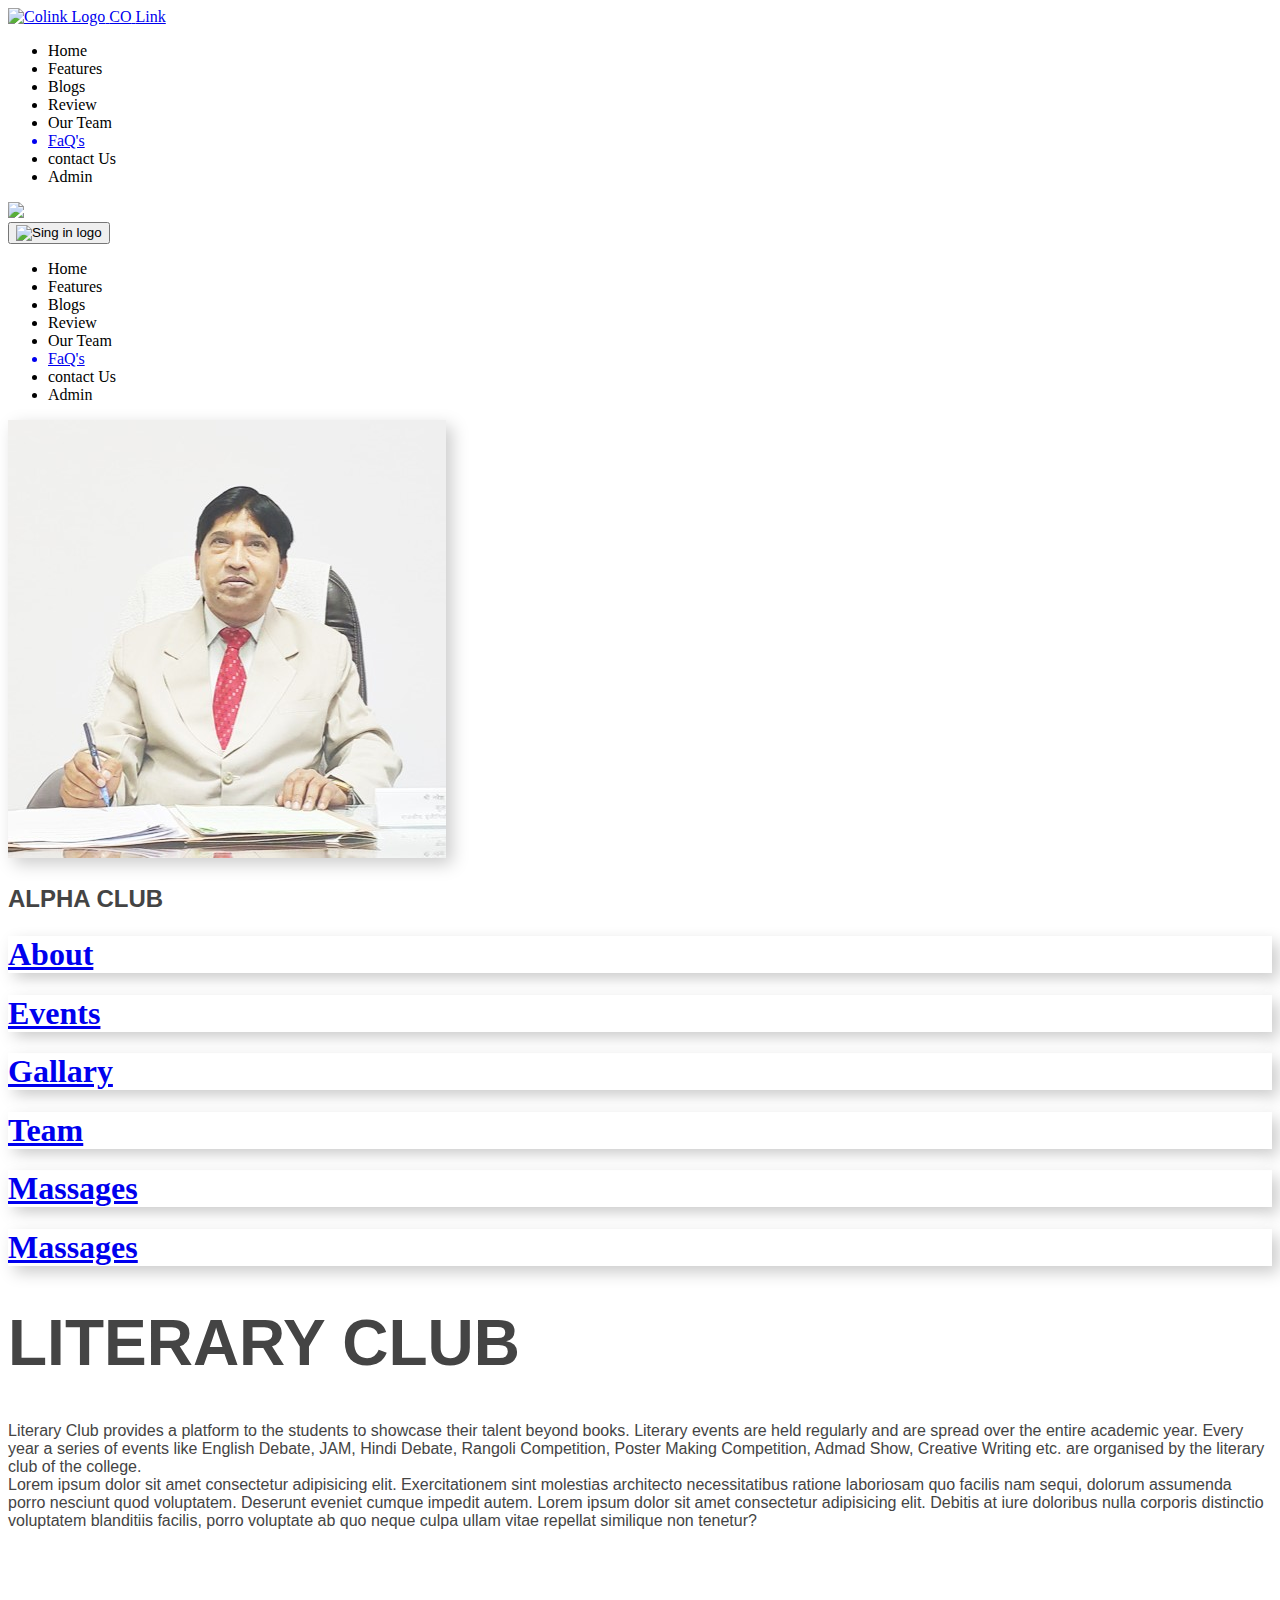
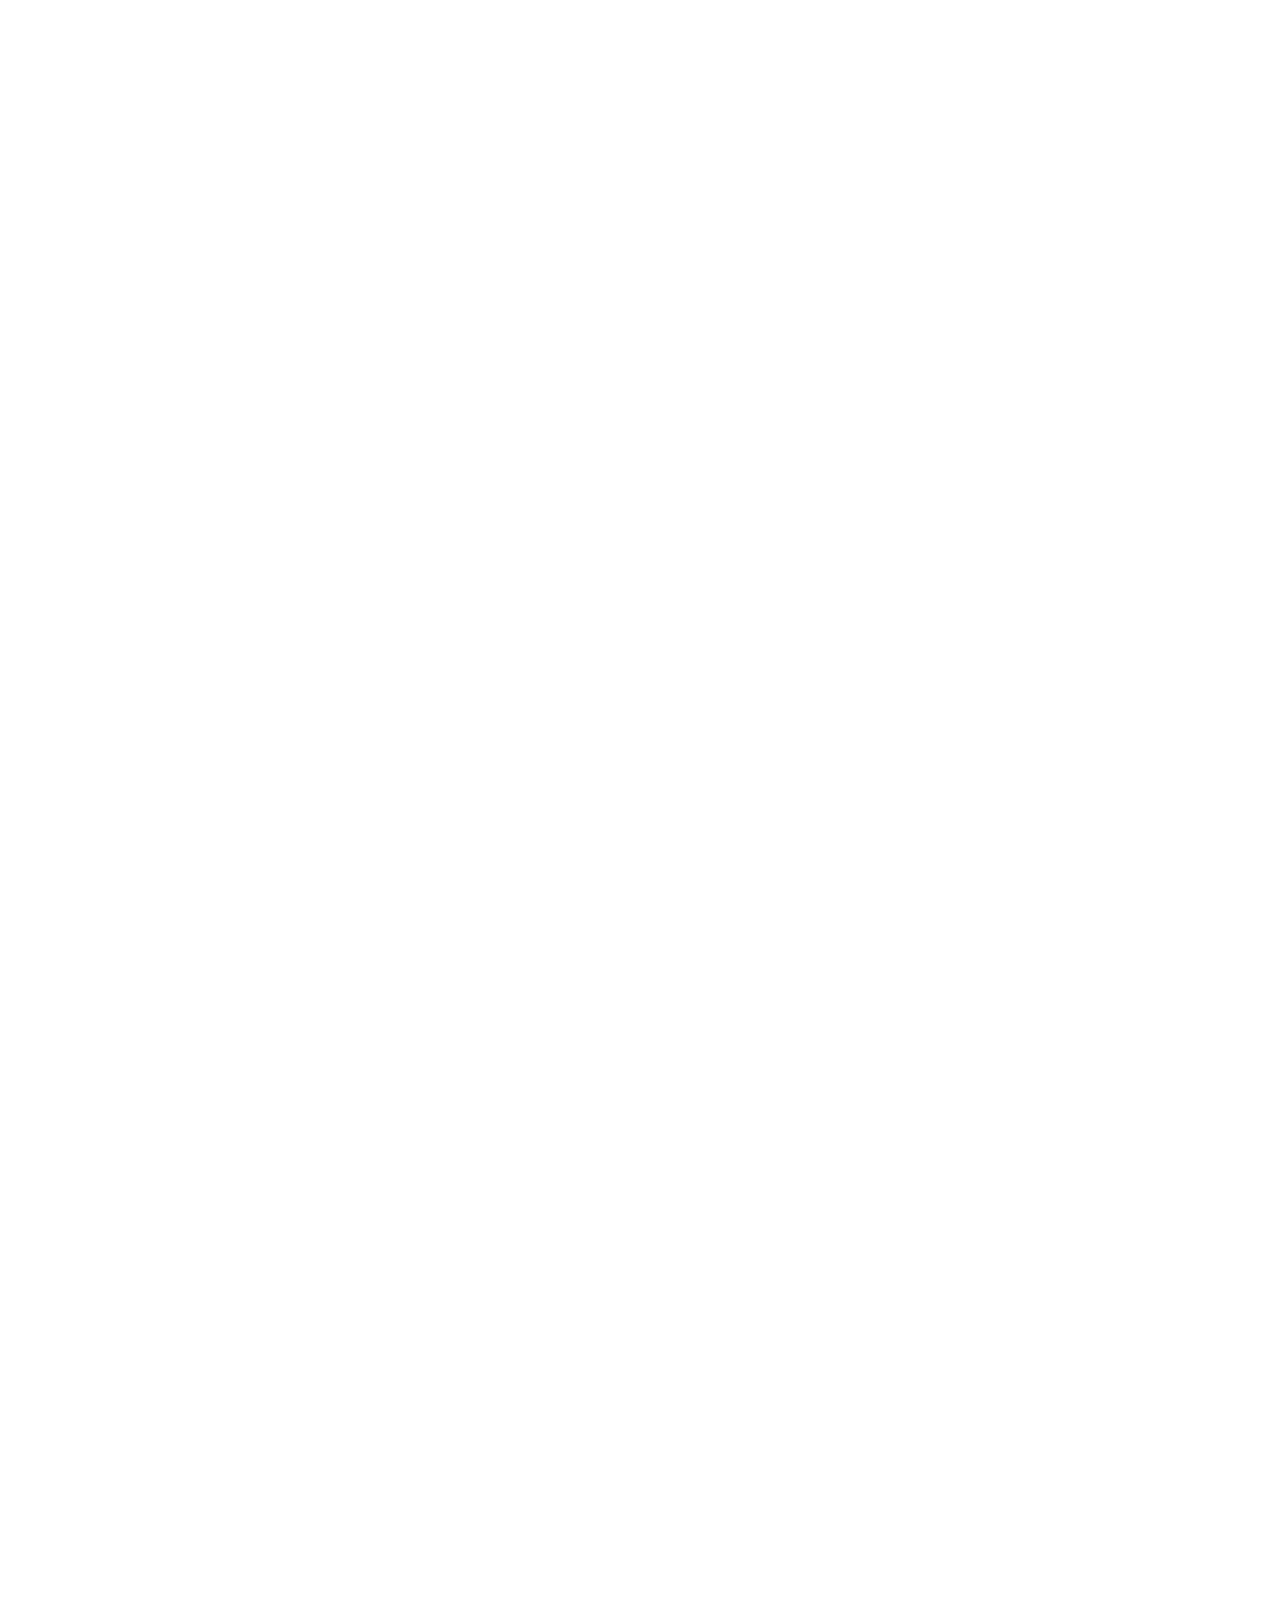
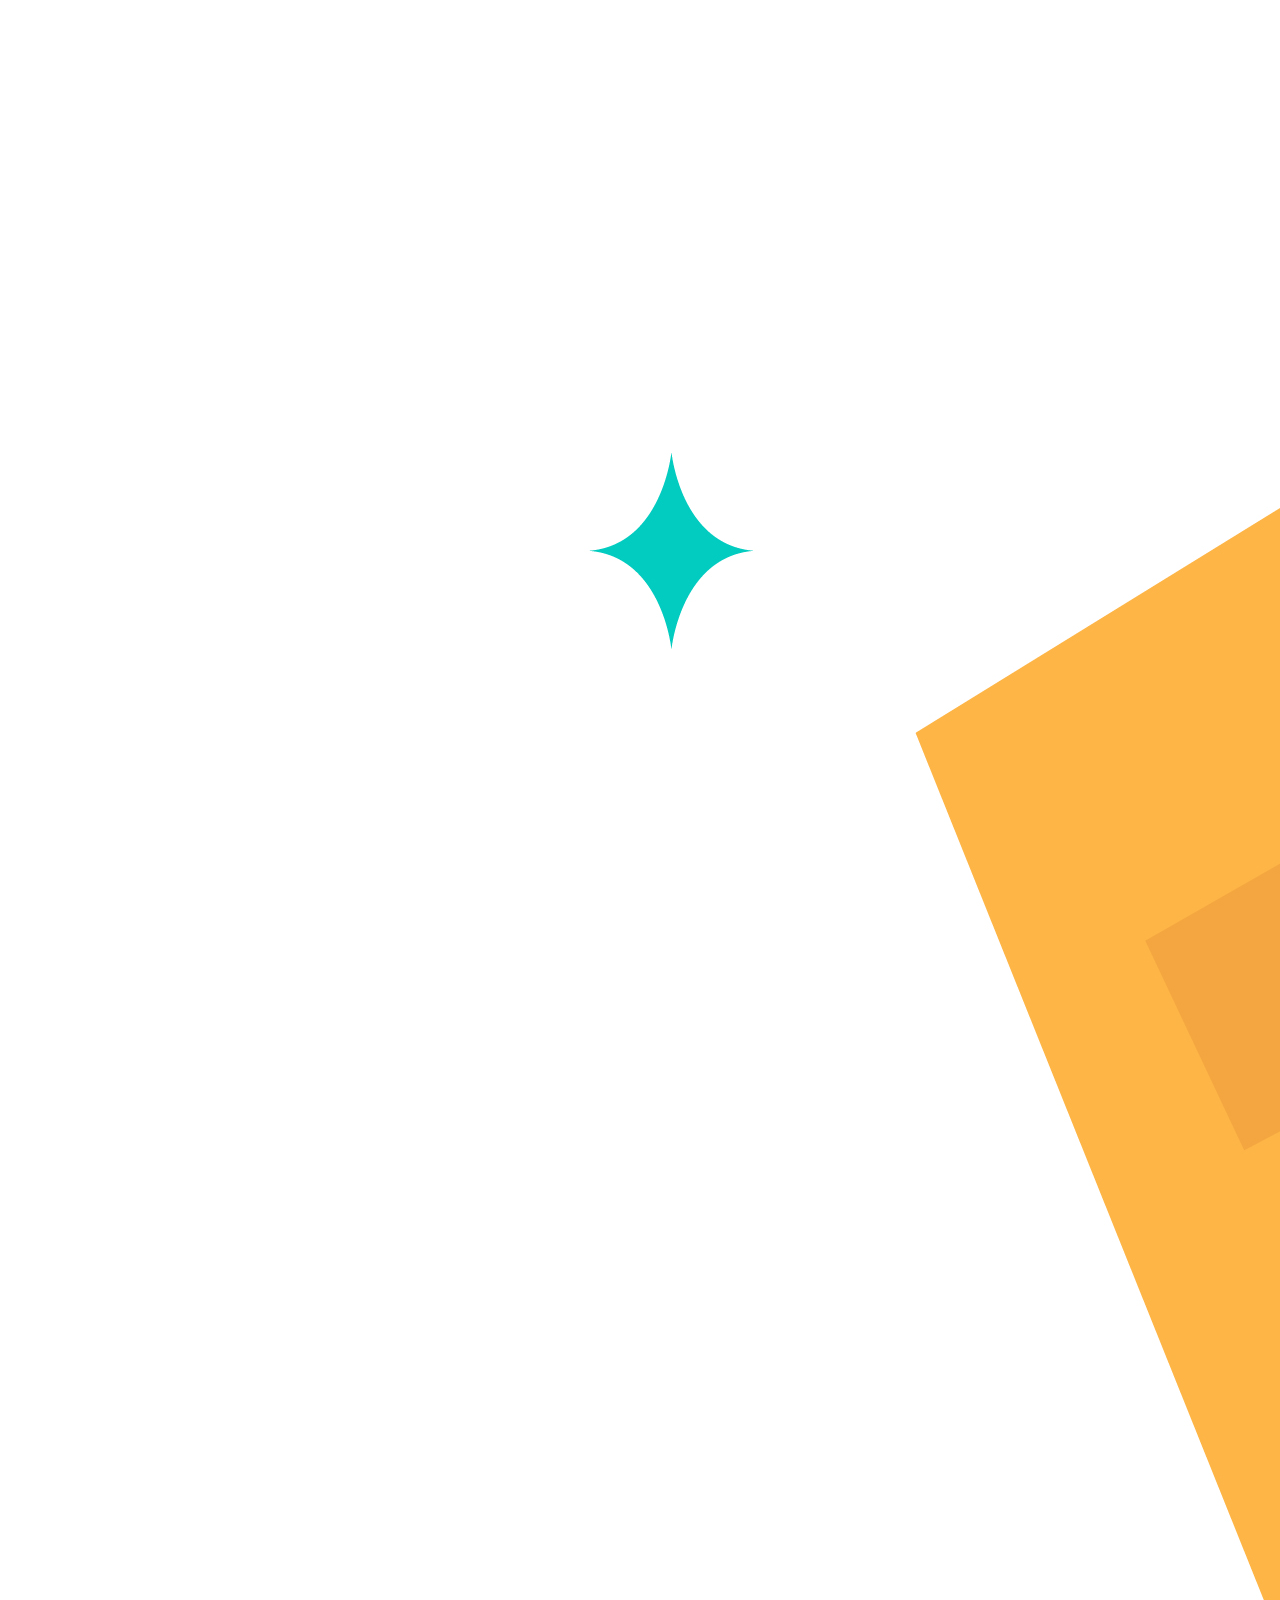
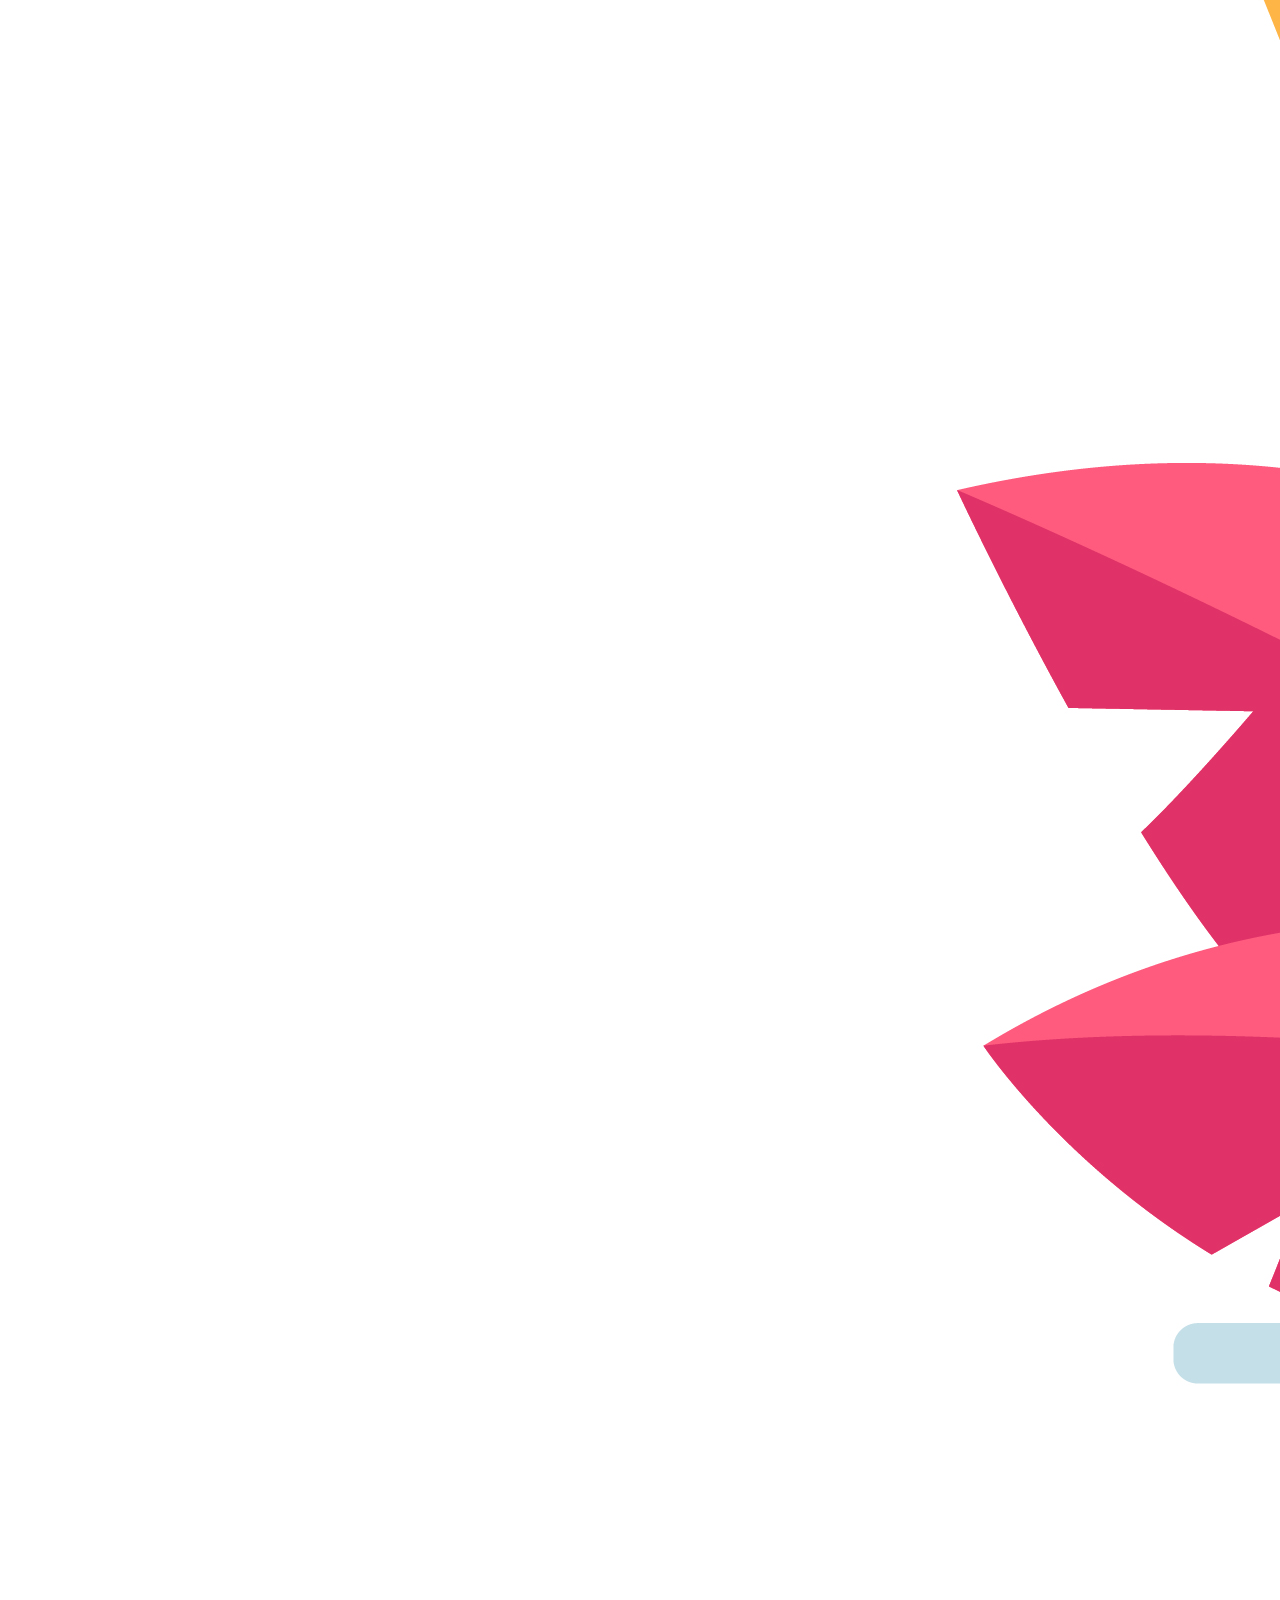
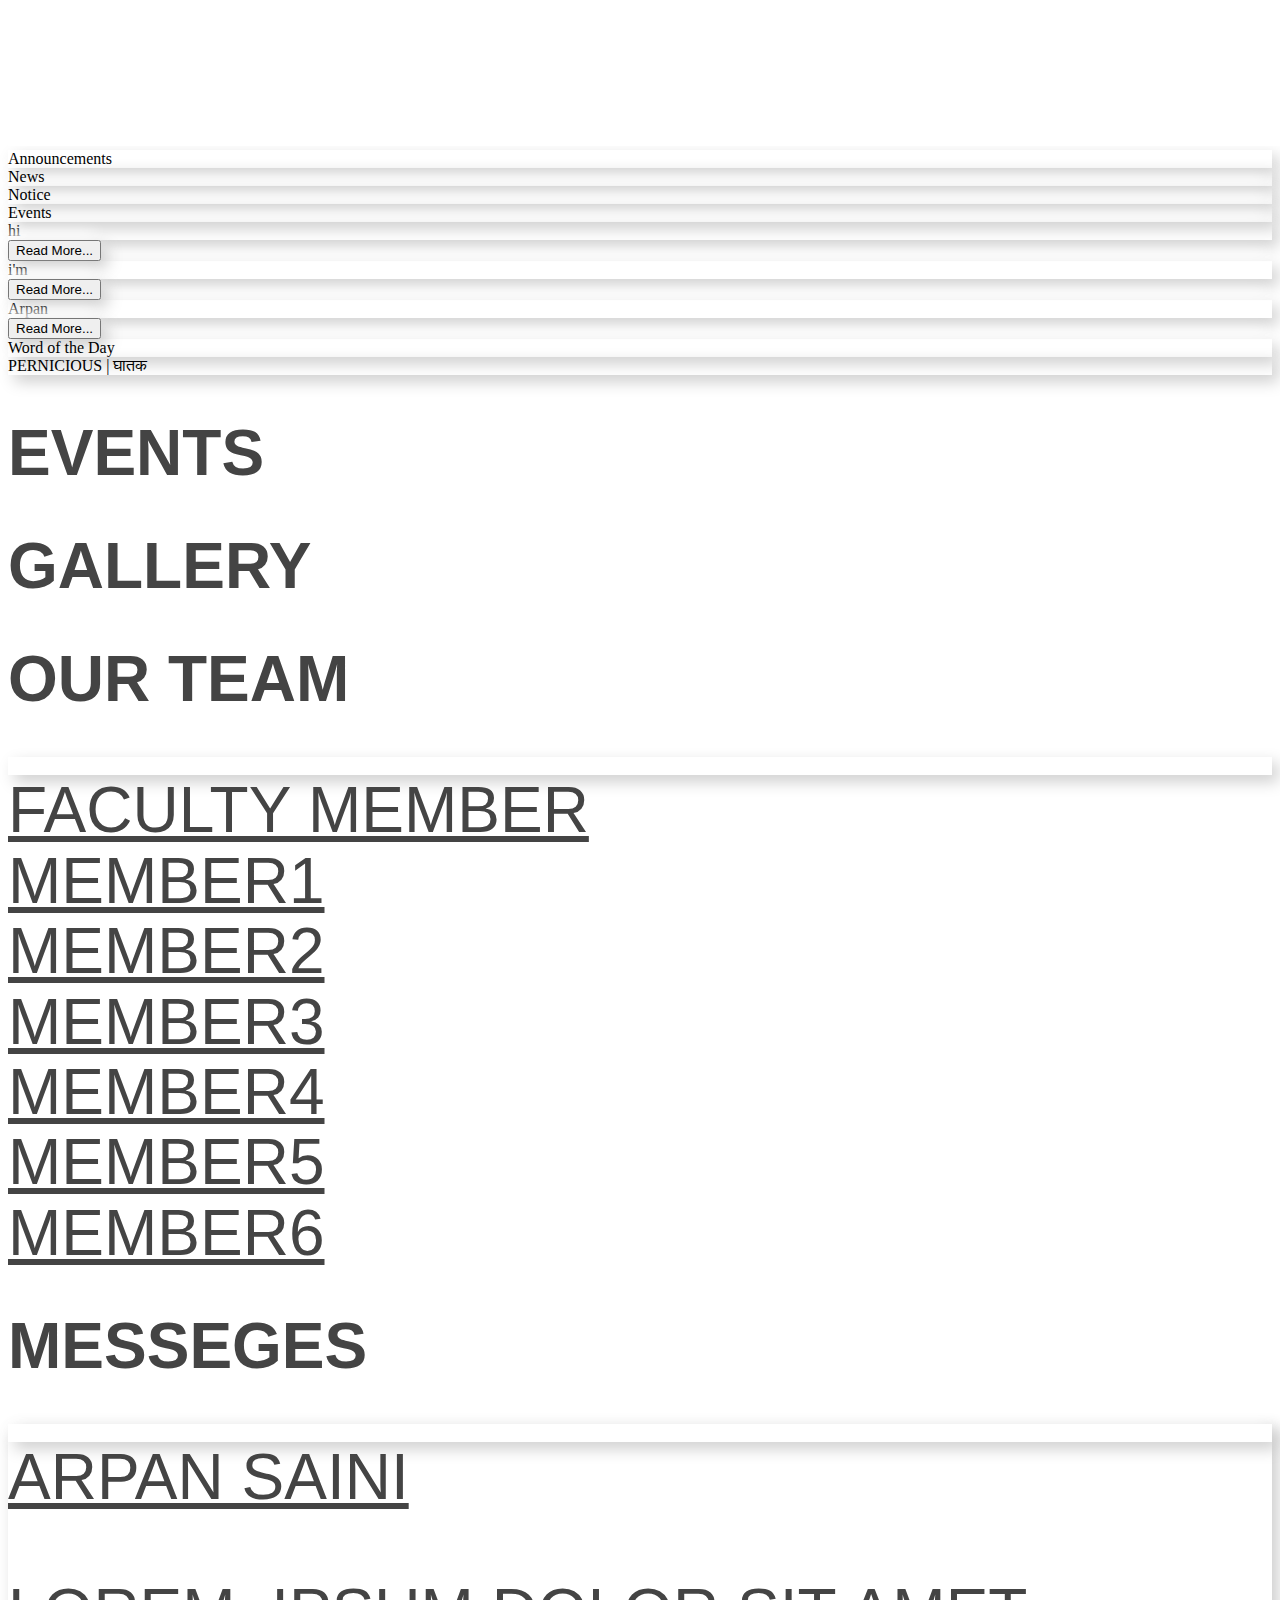
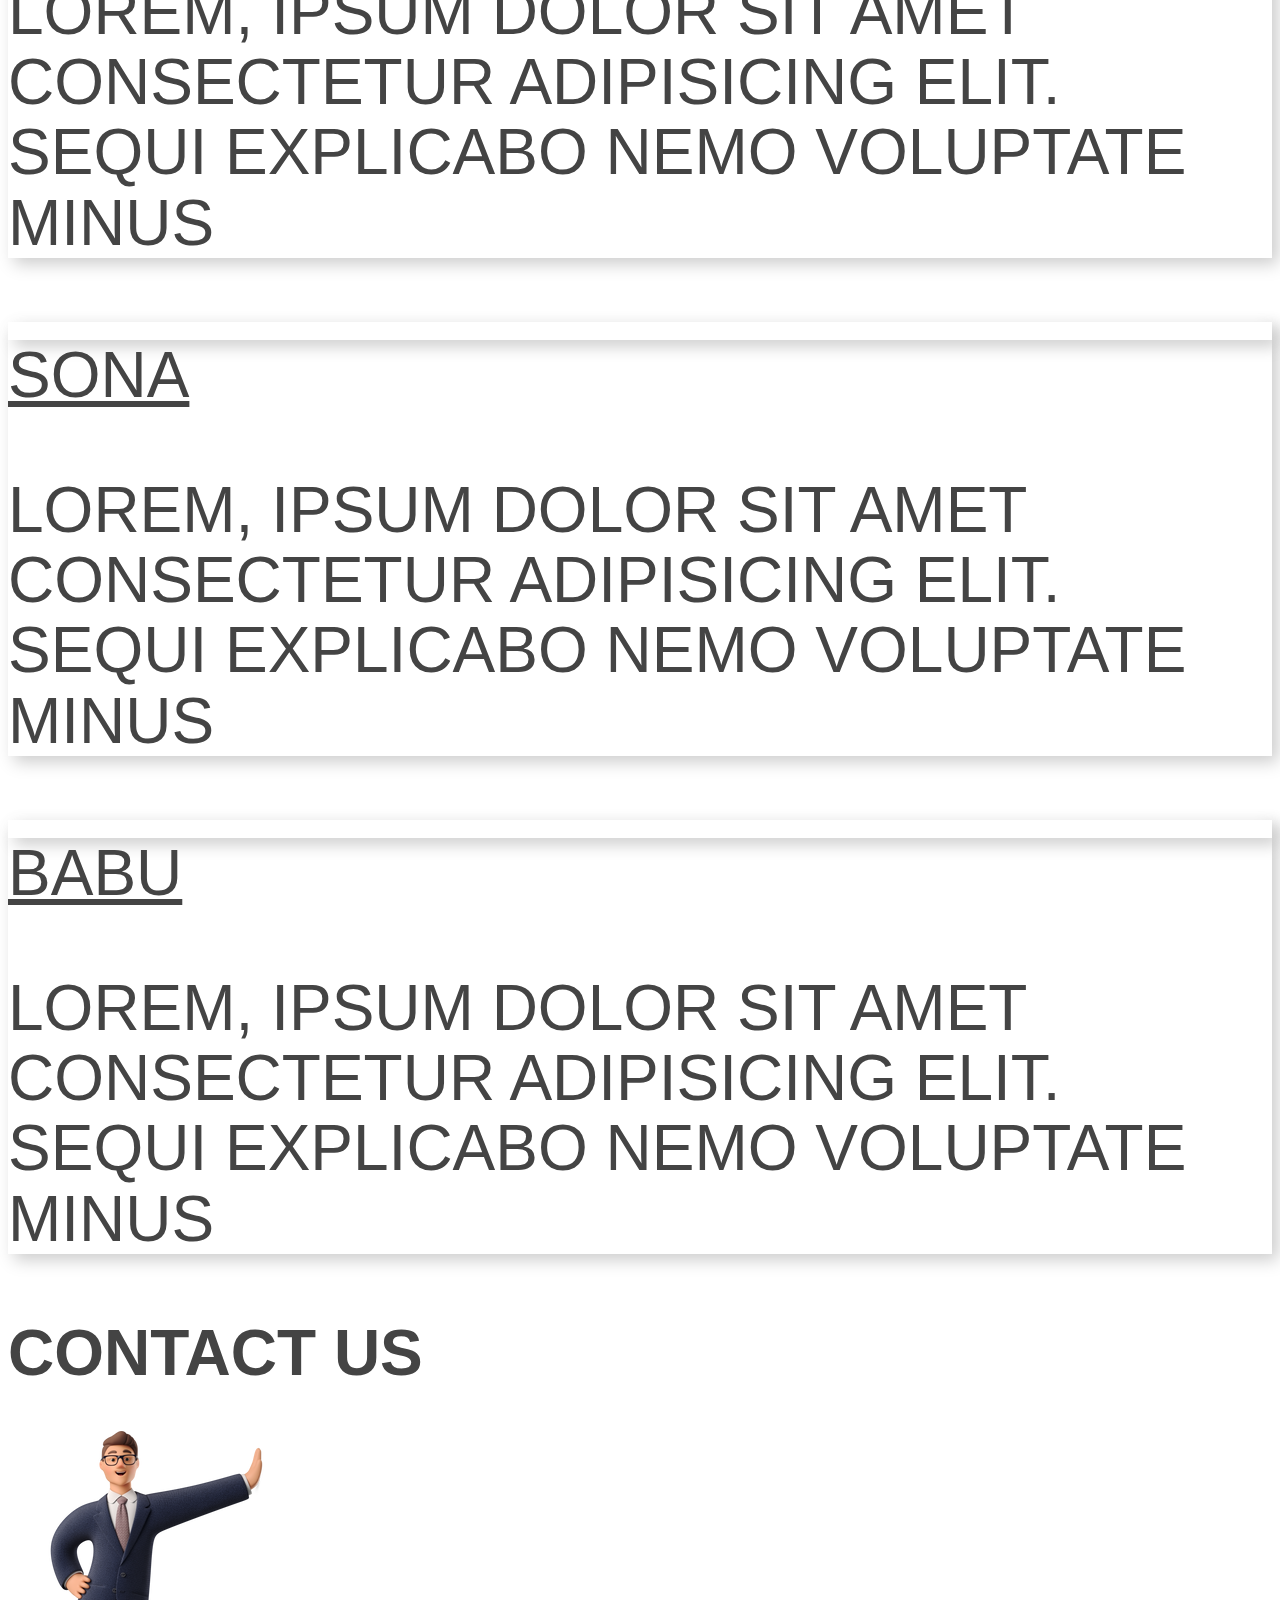
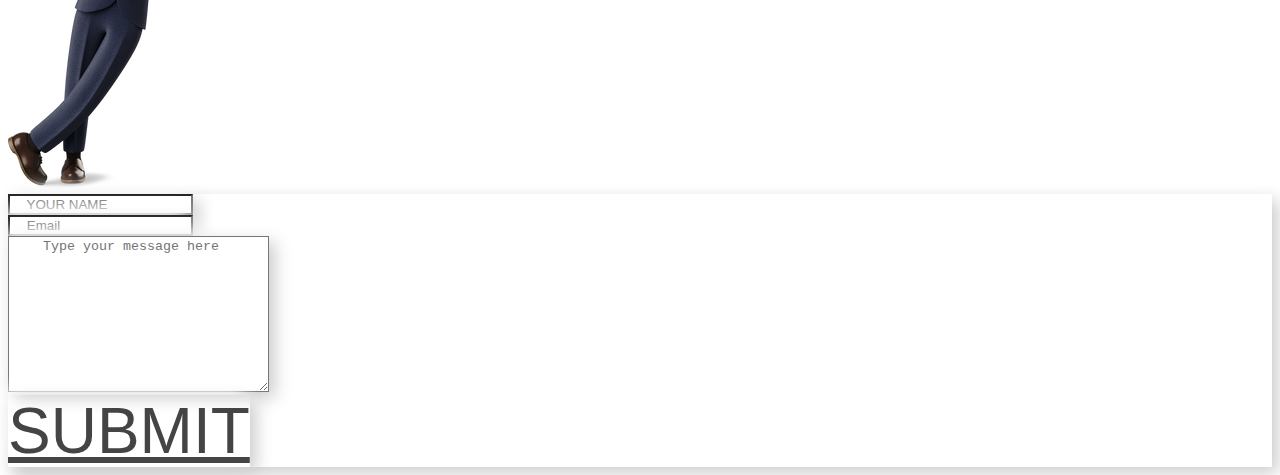
==== index.html @ c5e5d35e "Rename litrary_club.html to index.html" ====
<!DOCTYPE html>
<html lang="en">
<head>
    <meta charset="UTF-8">
    <meta http-equiv="X-UA-Compatible" content="IE=edge">
    <meta name="viewport" content="width=device-width, initial-scale=1.0">
    <script src="https://cdn.tailwindcss.com"></script>
    <link rel="stylesheet" href="assets/css/student_corner.css">
   
   <!--Font family-->    
    <link rel="stylesheet" href="https://cdnjs.cloudflare.com/ajax/libs/font-awesome/5.15.4/css/all.min.css">



    <title>Document</title>
</head>
<body class="bg-[#e6e6e6]">
    <nav>
        <nav class="shadow bg-white fixed top-0 left-0 flex h-[50px] w-full " >
            <div class=" container mt-6    flex justify-between items-center" >
                <div class="justify-start pl-4  w-auto  mb-6"><!--this is for both screen-->
                    <a href="Homepage.html"  class="cuser-pointer  flex ">
                        <img src="material/Logo3.png" class="h-[70px] w-auto mt-[2px]  mb-[6px]  py-2  " alt=" Colink Logo">
                        <span class="text-[#008AFC] font-bold text-3xl pb-2 pt-6  ">CO</span>
                        <span class="text-[#1C4483] font-bold text-3xl pb-2 pt-6  ">Link</span>
                    </a>
                </div>
                <div>
                    <ul class=" hidden md:flex items-center pr-10 text-base font-semibold cuser-pointer text-[#1C4483]">
                        <li class="hover:bg-gray-200 py-4 px-6">Home</li>
                        <li class="hover:bg-gray-200 py-4 px-6">Features</li>
                        <li class="hover:bg-gray-200 py-4 px-6">Blogs</li>
                        <li class="hover:bg-gray-200 py-4 px-6">Review</li>
                        <li class="hover:bg-gray-200 py-4 px-6">Our Team</li>
                        <a href="Faq.html"><li class="hover:bg-gray-200 py-4 px-6">FaQ's</li></a>
                        <li class="hover:bg-gray-200 py-4 px-6">contact Us</li>
                        <li class="hover:bg-gray-200 py-4 px-6">Admin</li>
                    </ul>
                </div>           
                <div class="">
                    <img src="material/moon.png"  class="h-[40px] mb-[20px] mr-[10px]">
                </div>
                <div>
                    <button class=" hidden md:flex justify-end space-y-4    ">
                        <img  src="material/mam 2 png.jpg" alt="Sing in logo" class="rounded-full   h-[50px] w-auto mb-6 mr-16  ">
                    </button>
                </div>
                <div id="hamburger" class="space-y-1 md:hidden cursor-pointer z-20 justify-end mb-2 mr-5">
                    <div class="w-6 h-0.5 bg-black"></div>
                    <div class="w-6 h-0.5 bg-black"></div>
                    <div class="w-6 h-0.5 bg-black"></div>
                </div>
            </div>
            <div>
                <ul id="menu" class="hidden bg-indigo-900 absolute left-0 top-0 w-full p-10 rounded-b-3xl space-y-10 text-white text-center">
                    <a id="hLink"><li class="hover:bg-gray-200 py-4 px-6">Home</li></a>
                    <a id="hLink"> <li class="hover:bg-gray-200 py-4 px-6">Features</li></a>
                    <a id="hLink"> <li class="hover:bg-gray-200 py-4 px-6">Blogs</li></a>
                    <a id="hLink"><li class="hover:bg-gray-200 py-4 px-6">Review</li></a>
                    <a id="hLink"><li class="hover:bg-gray-200 py-4 px-6">Our Team</li></a>
                    <a id="hLink" href="Faq.html"><li class="hover:bg-gray-200 py-4 px-6">FaQ's</li></a>
                    <a id="hLink"><li class="hover:bg-gray-200 py-4 px-6">contact Us</li></a>
                    <a id="hLink"><li class="hover:bg-gray-200 py-4 px-6">Admin</li></a>      
                </ul>
                
            </div>
            
         </nav> 
    </nav>   

    <section class="h-screen bg-[#444] ">
        <div class="grid grid-cols-3 ">

            <!--Left side-bar start--> 
            <div class=" fixed bg-[#e6e6e6] h-screen mt-[50px] w-[220px]">
                <div class="ml-[35px] mt-[30px]">
                    <img src="assets/images/Registrar1.jpg" class="h-[150px] w-[150px] p-1   rounded-[80px]
                     transition hover:-translate-y-1 hover:scale-110 shadow1 " alt="">
                    <h3 class="ml-[px] mt-[15px]  font2 font-bold">Alpha Club</h3>                    
                </div>
                <div class="mt-[55px]   ml-[10px] w-[200px] ">
                    <a href="#about" >
                        <h1 class=" text-[#444] px-[70px] py-[8px] text-2xl font-semibold rounded-[25px] shadow1  
                             ">About</h1>
                    </a>
                    <a href="#Eventst" >
                        <h1 class="mt-4 text-[#444] px-[70px] py-[8px] text-2xl font-semibold rounded-[25px] shadow1  ">Events</h1>
                    </a>
                    <a href="#Gallary" >
                        <h1 class="mt-4 text-[#444] px-[70px] py-[8px] text-2xl font-semibold rounded-[25px] shadow1  ">Gallary</h1>
                    </a>
                    <a href="#Team" >
                        <h1 class="mt-4 text-[#444] px-[70px] py-[8px] text-2xl font-semibold rounded-[25px] shadow1  ">Team</h1>
                    </a>
                    <a href="#Massages" >
                        <h1 class="mt-4  text-[#444]  px-[70px] py-[8px] text-2xl font-semibold rounded-[25px] shadow1  ">Massages</h1>
                    </a>   
                    <a href="#Massages" >
                        <h1 class="mt-4 text-[#444]   px-[70px] py-[8px] text-2xl font-semibold rounded-[25px] shadow1 ">Massages</h1>
                    </a>                       
                </div>                    
            </div>
            <!--Left side-bar ends--> 
        
            <!--About section starts-->            
            <div class="  bg-[#e6e6e6] h-screen w-[1020px] mt-[50px] ml-[221px]">
                <h1 class="font1 font-bold text-center pt-[40px]">Literary CLUB</h1>
                <div class="flex text-xl h-1/4 ml-8 mt-20 font3 font-semibold gap-4" >
                    <p>Literary Club provides a platform to the students to showcase their
                         talent beyond books. Literary events are held regularly and are spread over the entire 
                         academic year. Every year a series of events like English Debate, JAM, Hindi Debate, Rangoli 
                         Competition, Poster Making Competition, Admad Show, Creative Writing etc. are organised by the 
                         literary club of the college.
                         <br>

                        Lorem ipsum dolor sit amet consectetur adipisicing elit. Exercitationem 
                        sint molestias architecto necessitatibus ratione laboriosam quo facilis 
                        nam sequi, dolorum assumenda porro nesciunt quod voluptatem. Deserunt eveniet 
                        cumque impedit autem. Lorem ipsum dolor sit amet consectetur adipisicing elit.
                         Debitis at iure doloribus nulla corporis distinctio voluptatem blanditiis facilis, 
                         porro voluptate ab quo neque culpa ullam vitae repellat similique non tenetur?
                    </p>
                    <img src="assets/images/L1.jpg" class="h-[300px]  w-[300px] mr-[50px]  " alt="">
                    
                </div>

            </div>

            <!--Right side elements --> 
            <!--Announcements part-->
            <div class=" fixed inset-y-0 right-0  bg-[#e6e6e6] h-screen mt-[50px] w-[280px] ">
                <div class=" text-[#444] pl-[50px]  mx-2 py-[8px] mt-2 text-2xl font-semibold rounded-[25px] shadow1 ">
                    Announcements
                </div>                
                    <div class="tabs-group ">
                        <div class=>
                            <div class="tabs-container flex ml-[-180px] gap-4  w-[50px] ">
                                <div class="tabs text-[#444] mt-2  mb-2 px-[2px] pr-[65px] w-[20px] rounded-[20px] shadow2 text-xl font-semibold ">
                                   News
                                </div>
                                <div class="tabs text-[#444] mt-2  mb-2 px-[2px] pr-[65px] w-[20px] rounded-[20px] shadow2 text-xl font-semibold ">
                                   Notice
                                </div>
                                <div class="tabs text-[#444] mt-2  mb-2 px-[2px] pr-[65px] w-[20px] rounded-[20px] shadow2 text-xl font-semibold ">
                                   Events
                                </div>
                                
                    
                                <div class="indicator"></div>
                            </div>
                        </div>                      
                
                        <div class="tab-content">
                            <div class="tab-content-item">
                                <div class="h-[300px] w-[260px] ml-2 shadow2 rounded-[25px] ">
                                    <div class="ml-[25px]">hi</div>
                                </div>
                            
                                <button class=" text-[#444] mt-2 ml-[120px] h-[40px] w-[140px] rounded-[20px] shadow1 text-xl font-semibold " >
                                    Read More...</button>
                            </div>
                            <div class="tab-content-item">
                                <div class="h-[300px] w-[260px] ml-2 shadow2 rounded-[25px] ">
                                    i'm
                                </div>
                                <button class=" text-[#444] mt-2 ml-[120px] h-[40px] w-[140px] rounded-[20px] shadow1 text-xl font-semibold " >
                                    Read More...</button>
                            </div>
                            <div class="tab-content-item">
                                <div class="h-[300px] w-[260px] ml-2 shadow2 rounded-[25px] ">
                                    Arpan
                                </div>
                                <button class=" text-[#444] mt-2 ml-[120px] h-[40px] w-[140px] rounded-[20px] shadow1 text-xl font-semibold " >
                                    Read More...</button>
                            </div>
                        </div>
                    </div>

                    <!--Word of the day part-->
                    <div class="mt-4">
                        <div class=" text-[#444] pl-[50px]  mx-2 py-[8px] mt-2 text-2xl font-semibold rounded-[25px] shadow1 ">
                            Word of the Day
                        </div>
                        <div class="h-[100px] mt-4 w-[260px] ml-2 text-center pt-8 shadow2 rounded-[25px] ">
                            PERNICIOUS | घातक
                        </div>
                    </div>
                           
            </div>

        </div>

    </section>

    <!--events part-->
    <section>
        <div class=" bg-[#e6e6e6] h-screen w-[1040px] ml-[220px] ">
            <h1 class="font1 font-bold text-center pt-[40px]">Events</h1>   
            <div class="grid grid-cols-3 grid-flow-rows gap-4 ml-[50px] mt-4 ">
                <div class="h-[250px] w-[250px] mt-4  rounded-[25px] shadow1 "></div>
                <div class="h-[250px] w-[250px] mt-4  rounded-[25px] shadow1 "></div>
                <div class="h-[250px] w-[250px] mt-4  rounded-[25px] shadow1 "></div>
                <div class="h-[250px] w-[250px] mt-4  rounded-[25px] shadow1 "></div>
                <div class="h-[250px] w-[250px] mt-4  rounded-[25px] shadow1 "></div>
                <div class="h-[250px] w-[250px] mt-4  rounded-[25px] shadow1 "></div>
                
            </div>
        </div>      
    </section>


    <!--GALLERY-->
    <section>
        <div  class=" bg-[#e6e6e6] h-screen w-[1040px] ml-[220px] " >
            <h1 class="font1 font-bold text-center pt-[40px]" >gallery</h1>
            <!--carousel for imgs-->
            <div class="grid grid-cols-3 grid-flow-rows gap-4 ml-[50px] mt-4 ">
                <div class="h-[250px] w-[250px] mt-4  rounded-[25px] shadow1 "></div>
                <div class="h-[250px] w-[250px] mt-4  rounded-[25px] shadow1 "></div>
                <div class="h-[250px] w-[250px] mt-4  rounded-[25px] shadow1 "></div>
                <div class="h-[250px] w-[250px] mt-4  rounded-[25px] shadow1 "></div>
                <div class="h-[250px] w-[250px] mt-4  rounded-[25px] shadow1 "></div>
                <div class="h-[250px] w-[250px] mt-4  rounded-[25px] shadow1 "></div>
                
            </div>

        </div>
    </section>

 <!--Team-->
    <section>
        <div  class=" bg-[#e6e6e6] h-screen w-[1040px] ml-[220px]">
            <h1 class="font1 font-bold text-center pt-[40px] ml-[-50px]" >Our Team</h1>
            <div class="grid grid-cols-3 grid-flow-rows gap-4 ml-[50px] mt-4 ">
                <div class="h-[250px] w-[250px] mt-4  rounded-[25px]  "></div>
                <div class="h-[250px] w-[250px] mt-4  ">
                    <div class="h-[150px] w-[150px] mt-4  rounded-full shadow1 ">
                        <img src="" alt="">
                    </div>
                    <a href="" class="text-2xl font-semibold font1 ml-[-25px] mt-[25px]">Faculty Member</a>
                </div>
                <div class="h-[250px] w-[250px] mt-4  rounded-[25px]  "></div>
                <div class="h-[250px] w-[250px] mt-4  ">
                    <div class="h-[150px] w-[150px] mt-4  rounded-[25px] shadow1 items-center"></div>
                    <a href="" class="text-2xl font-semibold font1 ml-[px] ">Member1</a>
                </div>
                <div class="h-[250px] w-[250px] mt-4  ">
                    <div class="h-[150px] w-[150px] mt-4  rounded-[25px] shadow1 items-center"></div>
                    <a href="" class="text-2xl font-semibold font1 ml-[px] ">Member2</a>
                </div><div class="h-[250px] w-[250px] mt-4  ">
                    <div class="h-[150px] w-[150px] mt-4  rounded-[25px] shadow1 items-center"></div>
                    <a href="" class="text-2xl font-semibold font1 ml-[px] ">Member3</a>
                </div><div class="h-[250px] w-[250px] mt-4  ">
                    <div class="h-[150px] w-[150px] mt-4  rounded-[25px] shadow1 items-center"></div>
                    <a href="" class="text-2xl font-semibold font1 ml-[px] ">Member4</a>
                </div><div class="h-[250px] w-[250px] mt-4  ">
                    <div class="h-[150px] w-[150px] mt-4  rounded-[25px] shadow1 items-center"></div>
                    <a href="" class="text-2xl font-semibold font1 ml-[px] ">Member5</a>
                </div><div class="h-[250px] w-[250px] mt-4  ">
                    <div class="h-[150px] w-[150px] mt-4  rounded-[25px] shadow1 items-center"></div>
                    <a href="" class="text-2xl font-semibold font1 ml-[px] ">Member6</a>
                </div>                
            </div>
        </div>
    </section>


    <!--messeges-->
    <section>
        <div  class=" bg-[#e6e6e6] h-screen w-[1040px] mt-[200px] ml-[220px]">
            <h1 class="font1 font-bold text-center pt-[40px] ml-[-50px]" >messeges</h1>
            <div class="h-[200px] w-[900px] mt-4  rounded-[25px] ml-[100px] shadow2 ">
                <div class="flex">
                    <div class="h-[150px] w-[150px] mt-[25px] ml-2 rounded-full shadow2">
                        <img src="" alt="" class="">
                    </div>
                    <div class="mt-4 ml-[25px]">
                        <a href="" class="text-2xl font1 font-bold">Arpan Saini</a>
                        <p class="text-sm font1 font-semibold "> Lorem, ipsum dolor sit amet consectetur adipisicing elit.
                            Sequi explicabo nemo voluptate minus </p>
                    </div>                    
                </div>
            </div>
            <div class="h-[200px] w-[900px] mt-4  rounded-[25px] ml-[100px] shadow2 ">
                <div class="flex">
                    <div class="h-[150px] w-[150px] mt-[25px] ml-2 rounded-full shadow2">
                        <img src="" alt="" class="">
                    </div>
                    <div class="mt-4 ml-[25px]">
                        <a href="" class="text-2xl font1 font-bold">Sona </a>
                        <p class="text-sm font1 font-semibold "> Lorem, ipsum dolor sit amet consectetur adipisicing elit.
                            Sequi explicabo nemo voluptate minus </p>
                    </div>                    
                </div>
            </div>
            <div class="h-[200px] w-[900px] mt-4  rounded-[25px] ml-[100px] shadow2 ">
                <div class="flex">
                    <div class="h-[150px] w-[150px] mt-[25px] ml-2 rounded-full shadow2">
                        <img src="" alt="" class="">
                    </div>
                    <div class="mt-4 ml-[25px]">
                        <a href="" class="text-2xl font1 font-bold">babu</a>
                        <p class="text-sm font1 font-semibold "> Lorem, ipsum dolor sit amet consectetur adipisicing elit.
                            Sequi explicabo nemo voluptate minus </p>
                    </div>                    
                </div>
            </div>   
        </div>
    </section>


    <!--Contact us -->
    <section>
        <div class=" bg-[#e6e6e6] h-screen w-[1040px] mt-[54px] ml-[220px]">
            <h1 class="font1 font-bold text-center pt-[40px] ml-[-50px]" >Contact Us</h1>


            <div class="grid grid-cols-2 ">
                <div>
                    <img src="assets/images/bmen.png" alt="" class="h-[] w-[] mt-[100px] ml-[216px]">
                </div>
                <div class="shadow2 h-[580px] w-[500px] ml-[-50px] rounded-2xl">
                    <div class="mt-12 h-[50px] w-[300px]">
                        <input type="text" placeholder="    YOUR NAME" class=" mt-[25px] h-[50px] w-[300px] ml-[100px]  bg-[#e6e6e6] rounded-2xl shadow2 ">
                    </div>
                    <div class="mt-12 h-[50px] w-[300px]">
                        <input type="email" placeholder="    Email" class=" mt-[25px] h-[50px] w-[300px] ml-[100px]  bg-[#e6e6e6] rounded-2xl shadow2 ">
                    </div>
                    <div class="mt-12 h-[50px] w-[300px]">
                        <textarea name="" id="" cols="30" rows="10" placeholder="    Type your message here"  class=" mt-[25px] h-[200px] w-[300px] ml-[100px]  bg-[#e6e6e6] rounded-2xl shadow2"></textarea>
                    </div>
                    <div  class="mt-[200px] h-[50px] w-[300px] ml-[180px]" >
                        <a href="" class=" text-2xl font-bold font1   h-[20px] w-[50px]  rounded-2xl shadow2 p-2 "> Submit </a>
                        
                    </div>
                </div>
            </div>        
    </section>
    





























































    <script src="assets/js/student_corner.js"></script>

</body>
</html>
---- assets/css/student_corner.css ----
:root{
    --black:#444;
    --border:.1rem solid rgba(0,0,0,.2);
    --box-shadow:.4rem .4rem 1rem #ccc,
                -.4rem -.4rem 1rem #fff;
    --box-shadow-inset:.4rem .4rem 1rem #ccc inset,
                      -.4rem -.4rem 1rem #fff inset;
}

.shadow1{
    box-shadow: var(--box-shadow);
}
.shadow2{
    box-shadow: var(--box-shadow);
}
.shadow1:hover{
    box-shadow: var(--box-shadow-inset);    
}

.font1{
    font-family: 'Poppins', sans-serif;
    font-size: 4rem;
    color:var(--black);
    line-height: 1.1;
    text-transform: uppercase;
}
.font2{
    font-family: 'Poppins', sans-serif;
    font-size: 1.5rem;
    color:var(--black);
    line-height: 1.1;
    text-transform: uppercase;

}
.font3{
    font-family: 'Poppins', sans-serif;
    color:var(--black);
}


/*scroll part*/
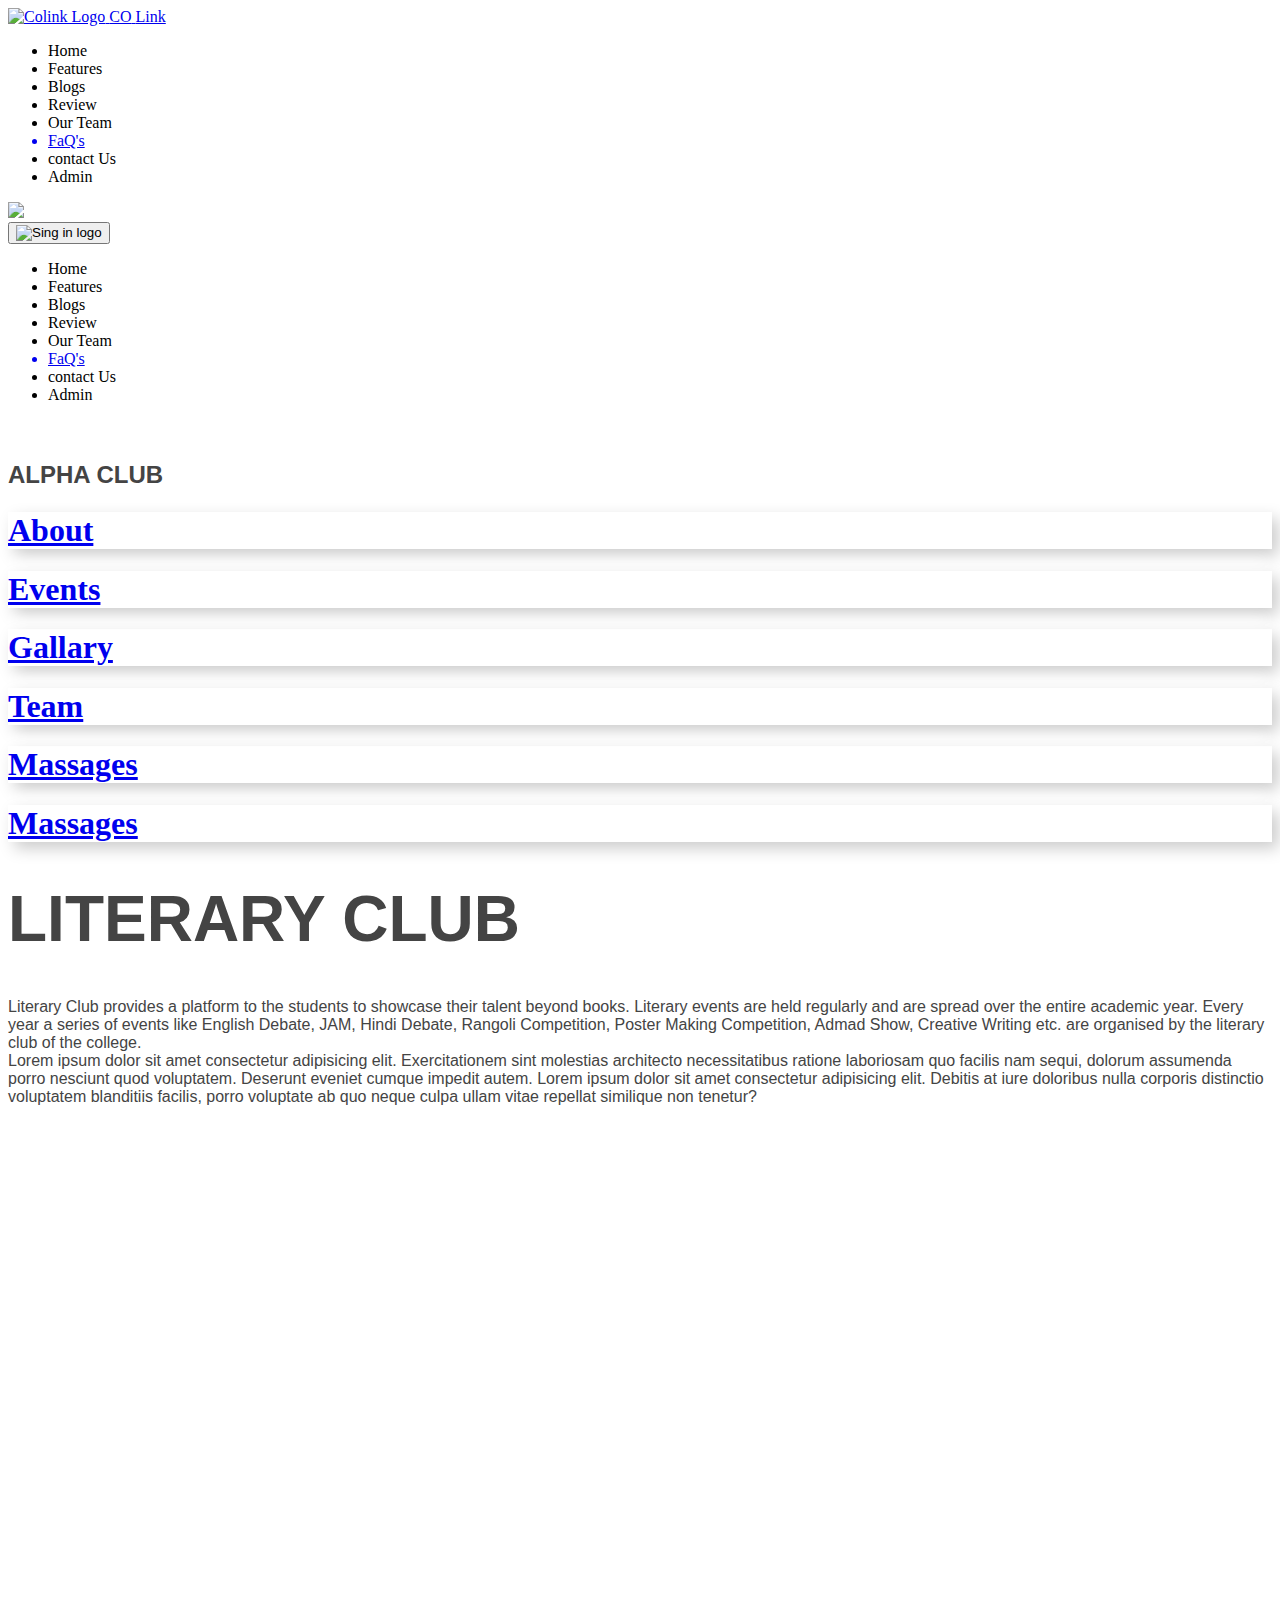
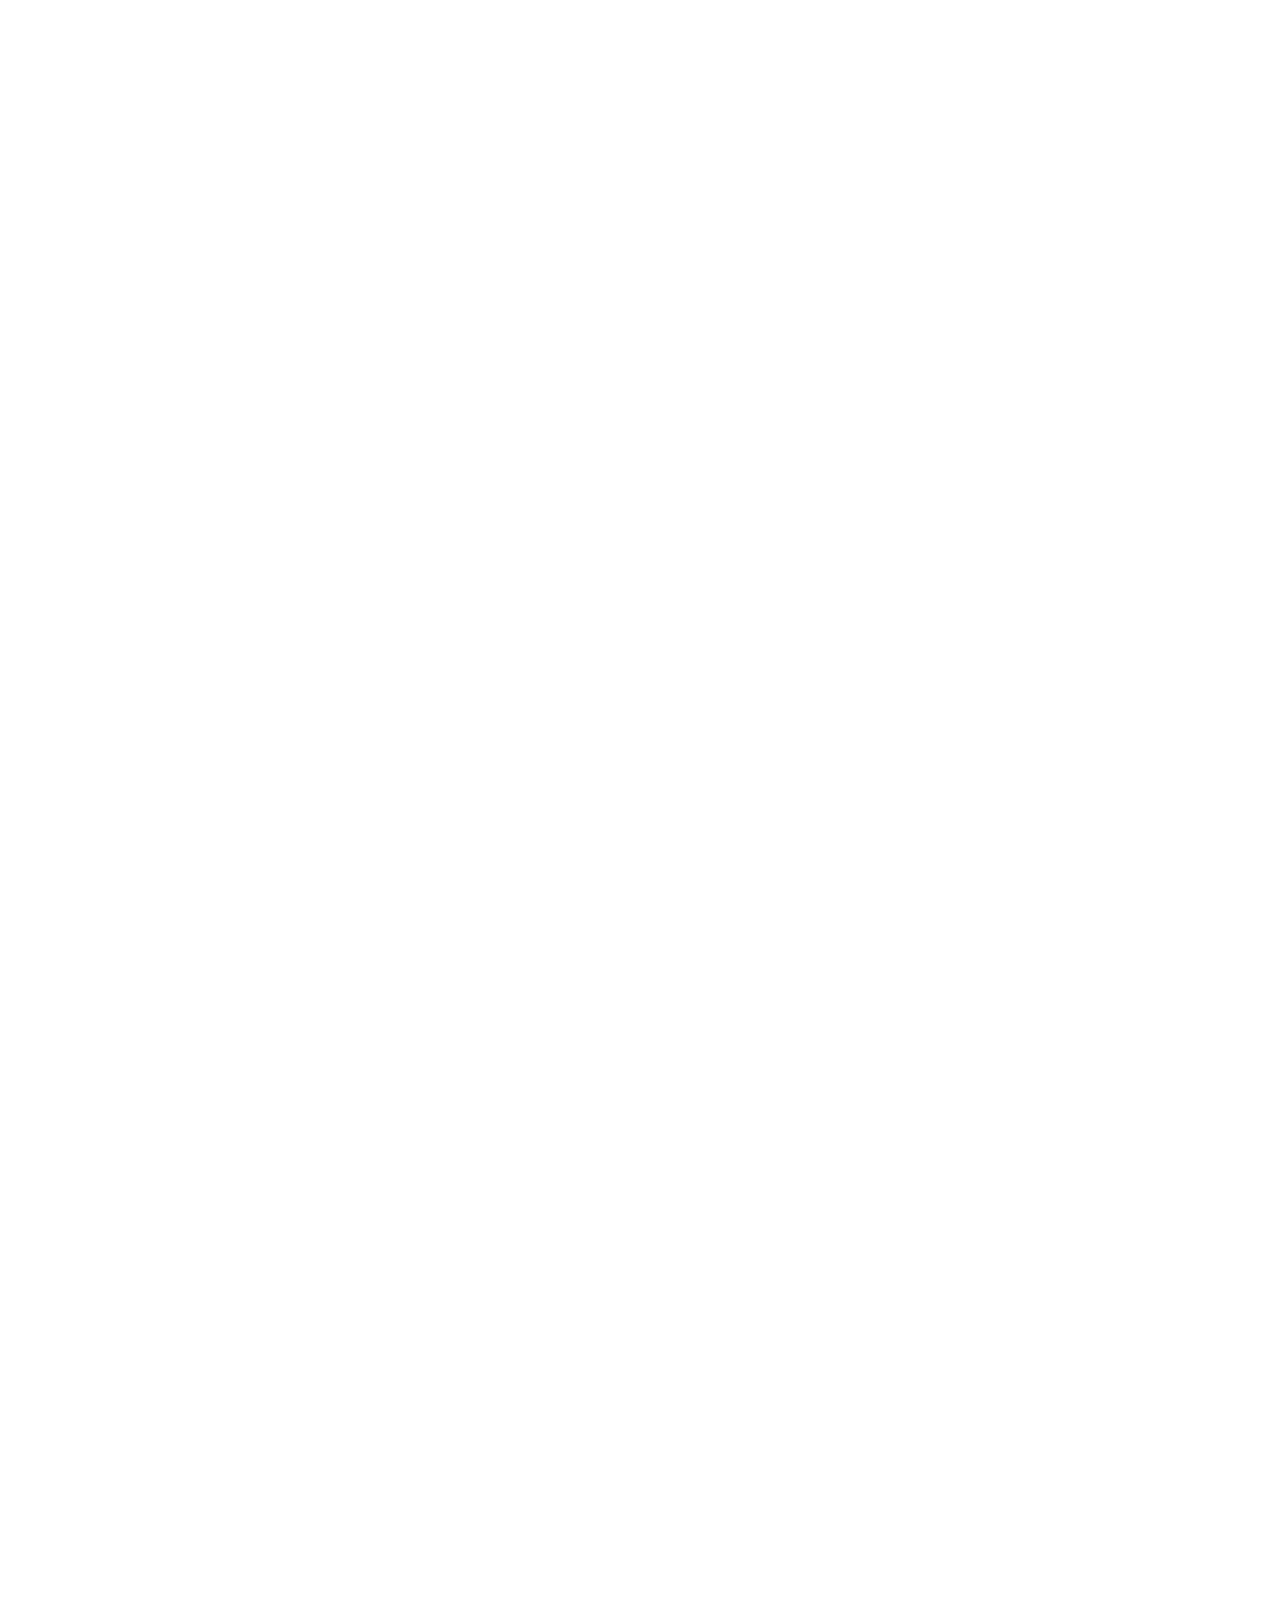
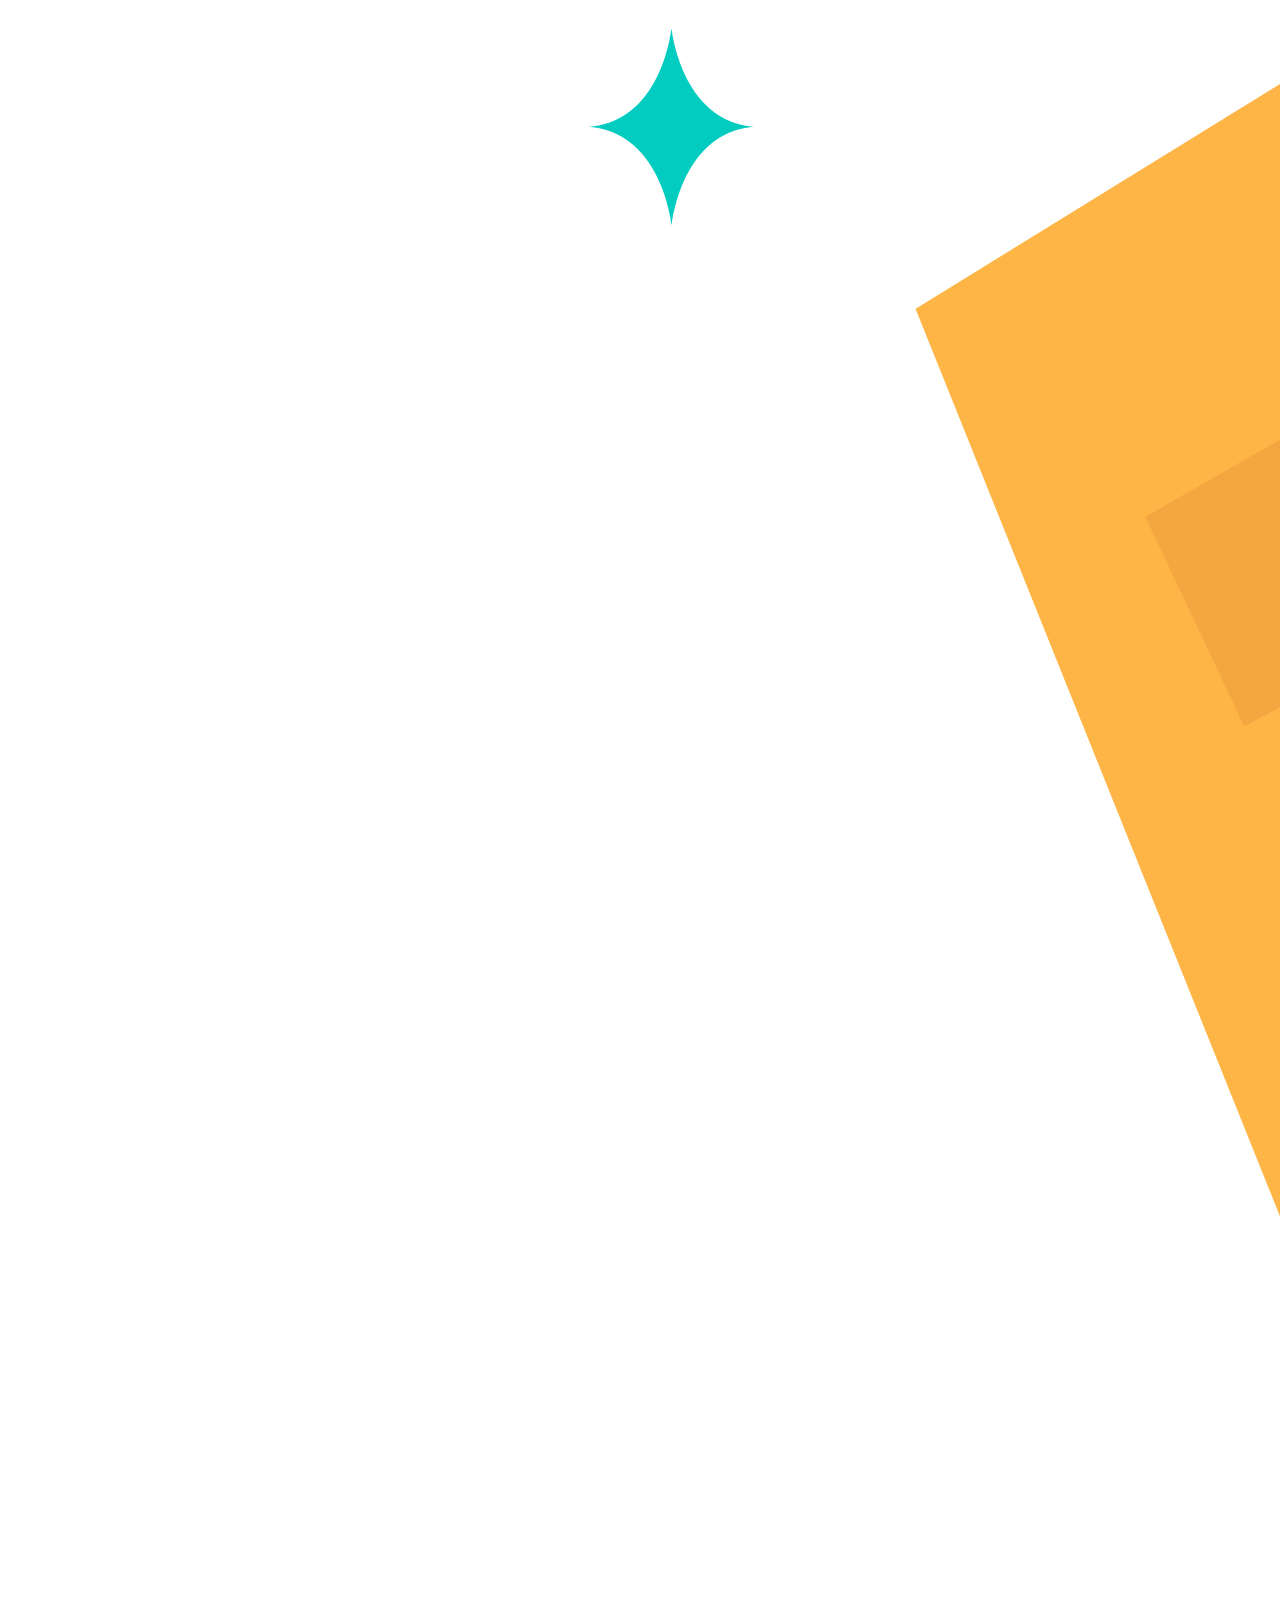
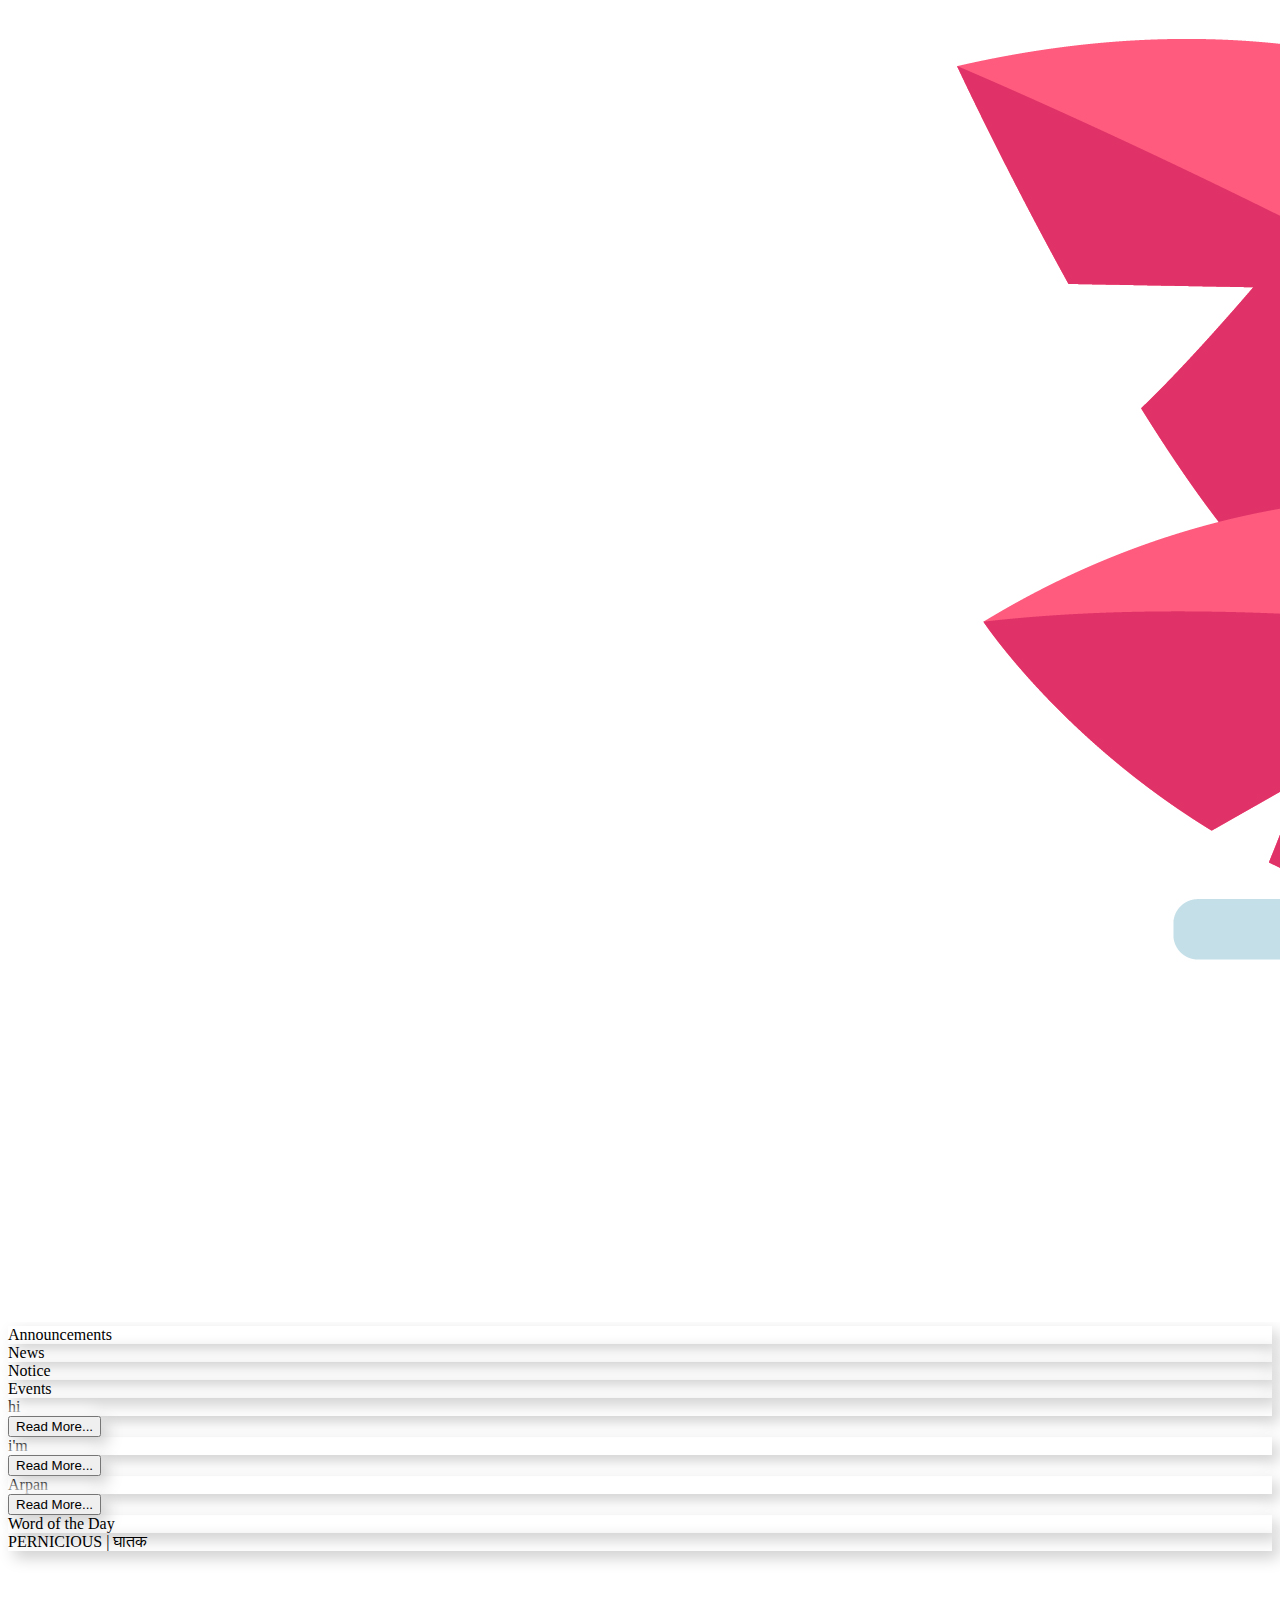
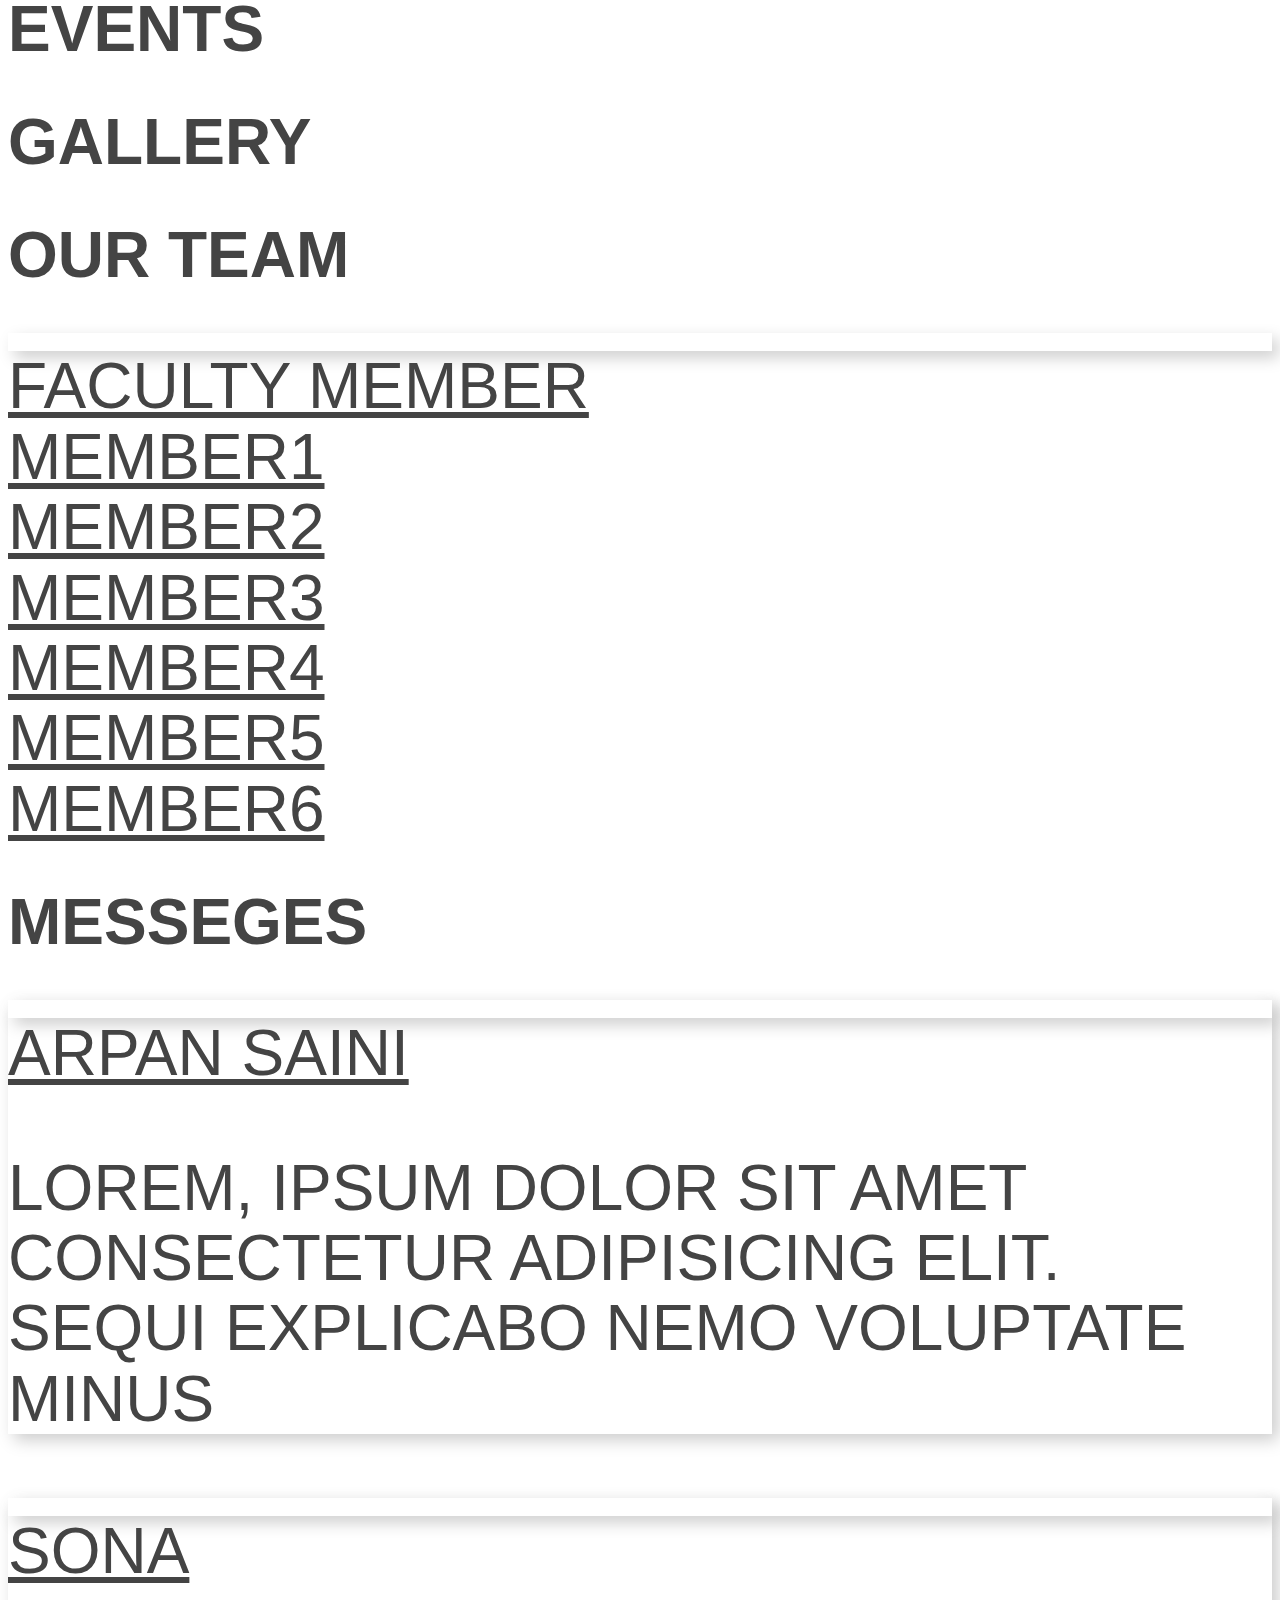
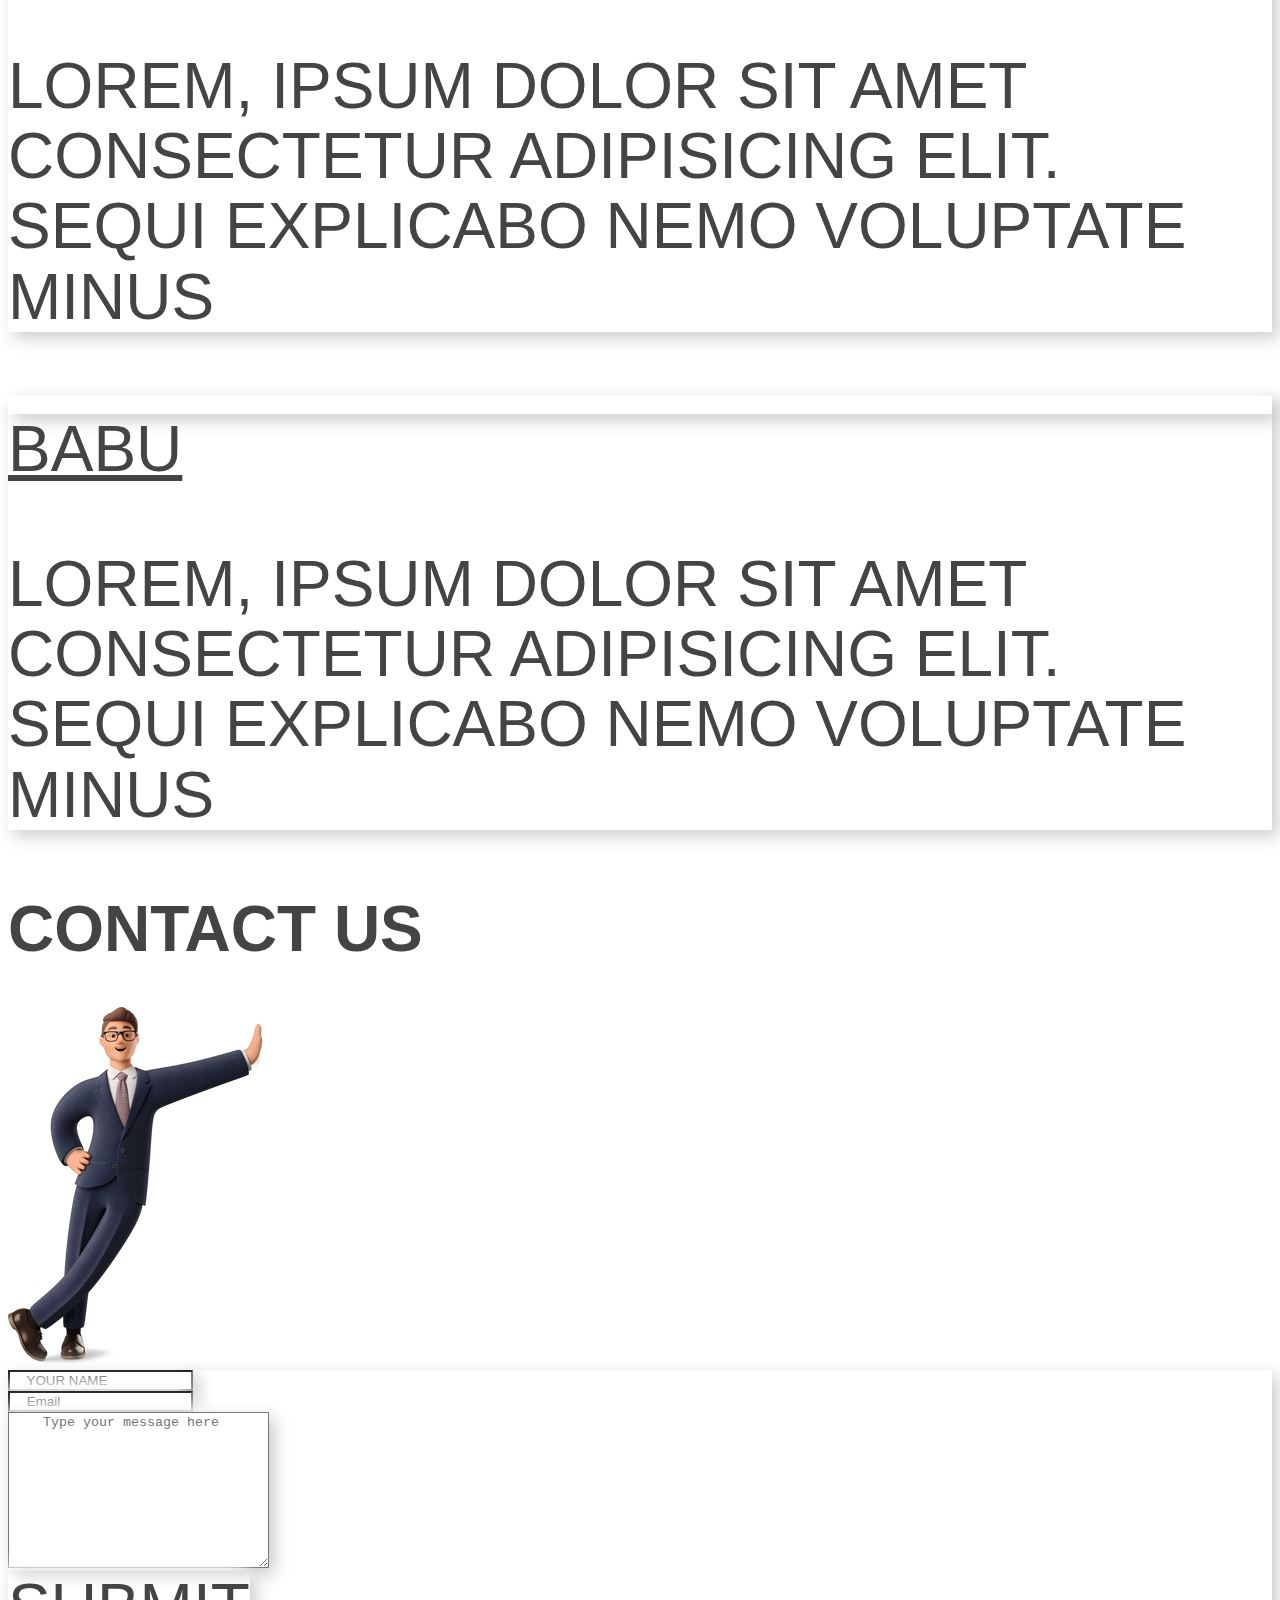
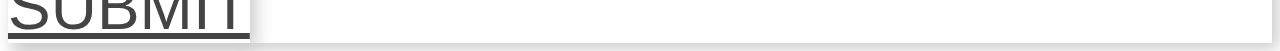
==== commit 6bf372ce: "Update profile pic  index.html" ====
--- a/index.html
+++ b/index.html
@@ -74,7 +74,7 @@
             <!--Left side-bar start--> 
             <div class=" fixed bg-[#e6e6e6] h-screen mt-[50px] w-[220px]">
                 <div class="ml-[35px] mt-[30px]">
-                    <img src="assets/images/Registrar1.jpg" class="h-[150px] w-[150px] p-1   rounded-[80px]
+                    <img src="assets/images/profile-pic(7).png" class="h-[150px] w-[150px] p-1   rounded-[80px]
                      transition hover:-translate-y-1 hover:scale-110 shadow1 " alt="">
                     <h3 class="ml-[px] mt-[15px]  font2 font-bold">Alpha Club</h3>                    
                 </div>
